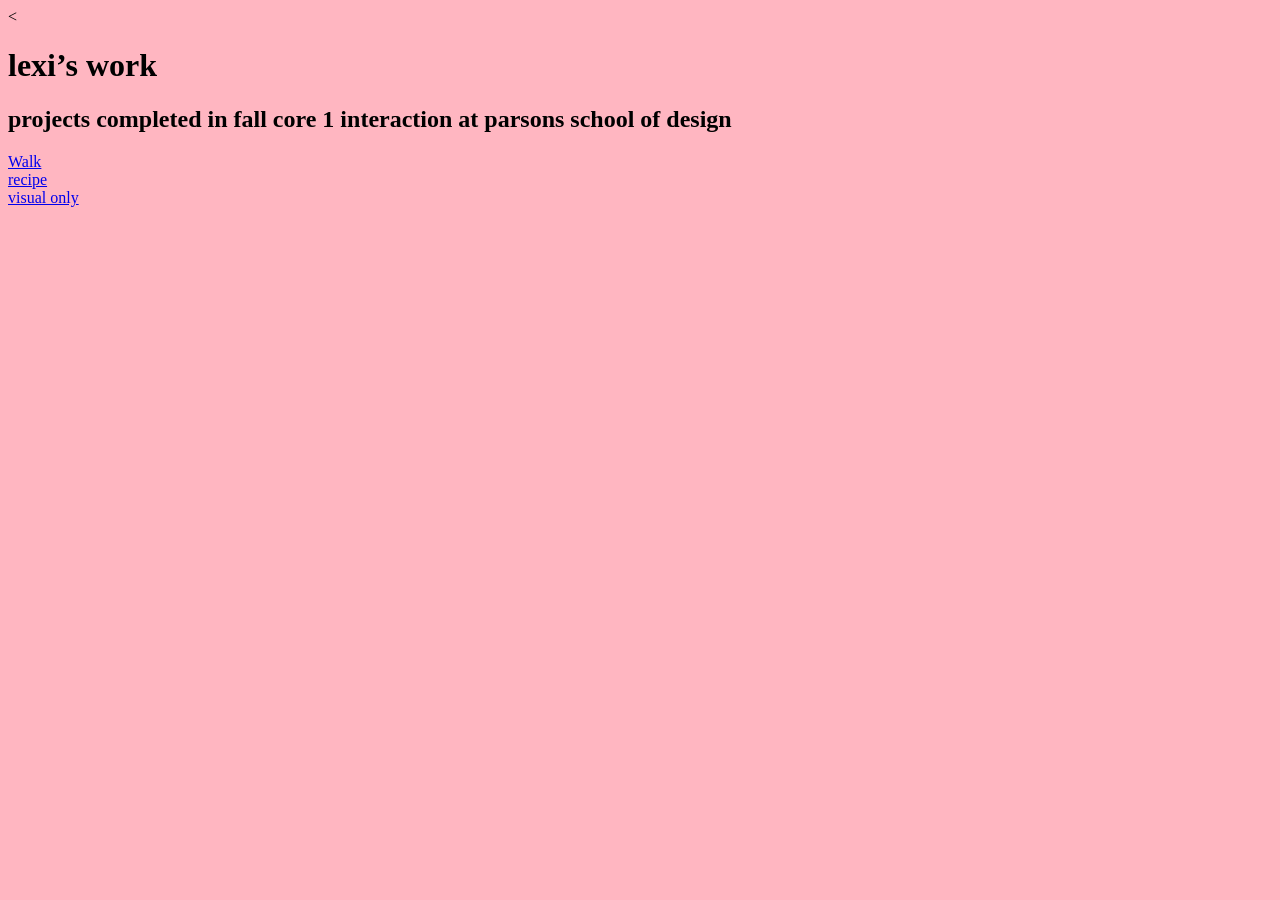
==== index.html @ c988e63a "first commit" ====
<
<!DOCTYPE html>
<html>
<head>
  <meta charset="utf-8">
  <meta name="viewport" content="width=device-width, initial-scale=1">
  <link rel="stylesheet" type="text/css" href="main.css">
  <link rel="preconnect" href="https://fonts.googleapis.com">
  <link rel="preconnect" href="https://fonts.gstatic.com" crossorigin>
  <link href="https://fonts.googleapis.com/css2?family=Yatra+One&display=swap" rel="stylesheet">
   <link rel="icon" type="image/x-icon" href="favicon.png">
  <title>lexi's core 1 projects</title>
</head>
<body>
<div class="wrapper">
  <div class="heading">
    <h1>lexi&rsquo;s work</h1>
    <h2>projects completed in fall core 1 interaction at parsons school of design</h2>
  </div>
  <div class="entries">
    <div class="entry">
      <a href="projects/walk/index.html">Walk</a>
    </div>
    <div class="entry">
      <a href="projects/recipe/index.html">recipe</a>
    </div>
    <div class="entry">
      <a href="projects/visual/index.html">visual only</a>
    </div>
  </div>

</div>

</body>
</html>
---- main.css ----
body { 
width  50px }

body {
  background-color: lightpink;
}


.wrapper {
  background-color: "mediumVioletred;"
}

.heading {
  background-color: {
    mediumVioletred;
  }

.entries {
  background-color: blue;
}

.entry {
  background-color: green;
}
.padding {
  background-color: yellow;
}
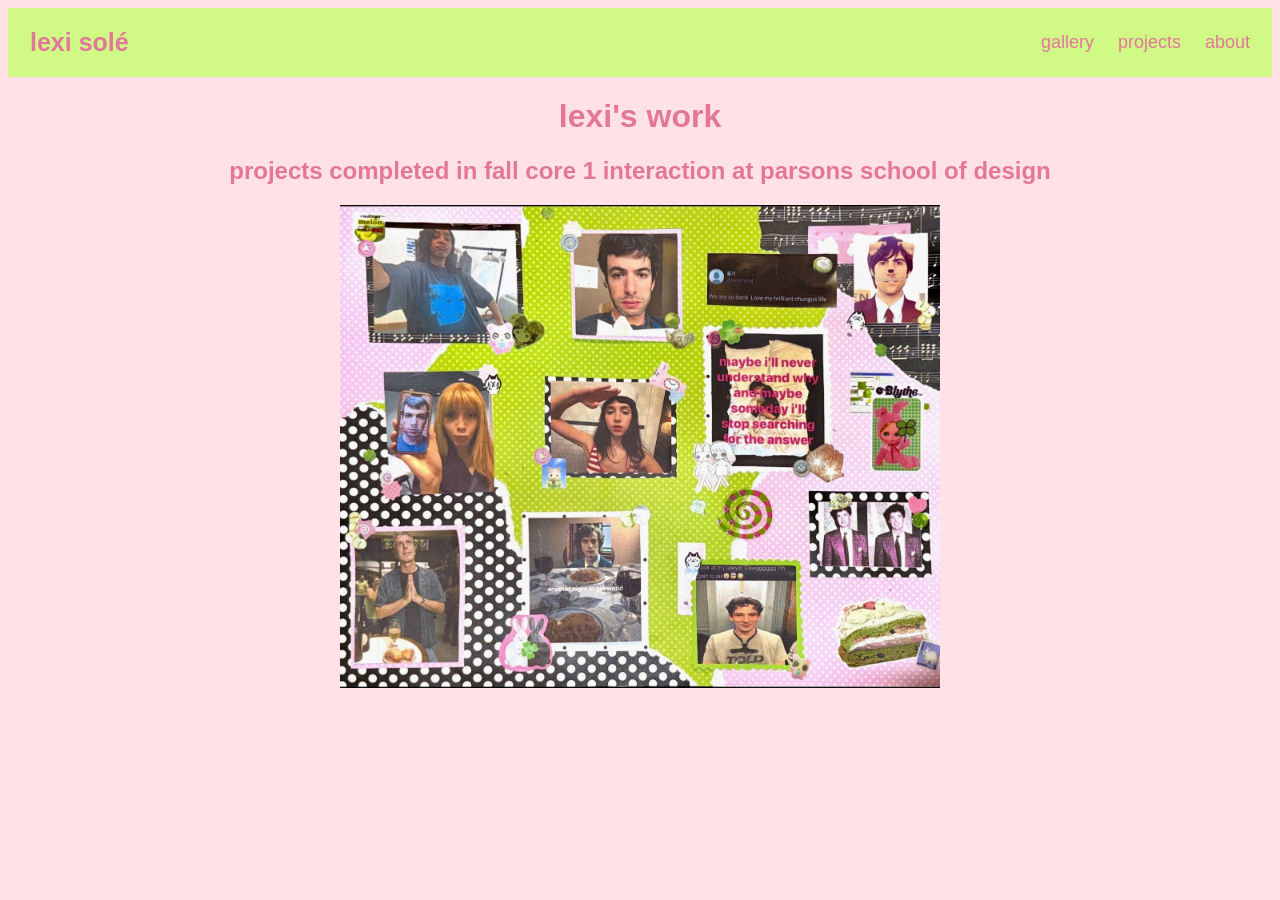
==== commit 686067db: "updated landing page" ====
--- a/index.html
+++ b/index.html
@@ -1,5 +1,4 @@
 
-<
 <!DOCTYPE html>
 <html>
 <head>
@@ -13,23 +12,25 @@
   <title>lexi's core 1 projects</title>
 </head>
 <body>
+  <div class="header">
+  <a href="#default" class="logo">lexi solé</a>
+  <div class="header-right">
+    <a href="gallery.html">gallery</a>
+    <a href="projects.html">projects</a>
+    <a href="about.html">about</a>
+    
+  </div>
+</div>
 <div class="wrapper">
   <div class="heading">
-    <h1>lexi&rsquo;s work</h1>
+    <h1>lexi's work</h1>
     <h2>projects completed in fall core 1 interaction at parsons school of design</h2>
   </div>
-  <div class="entries">
-    <div class="entry">
-      <a href="projects/walk/index.html">Walk</a>
-    </div>
-    <div class="entry">
-      <a href="projects/recipe/index.html">recipe</a>
-    </div>
-    <div class="entry">
-      <a href="projects/visual/index.html">visual only</a>
-    </div>
+
   </div>
 
+</div>
+<img src="moodboard.jpeg" width="600px">
 </div>
 
 </body>
--- a/main.css
+++ b/main.css
@@ -1,29 +1,84 @@
-
-body { 
-width  50px }
 
 body {
-  background-color: lightpink;
-}
-
-
-.wrapper {
-  background-color: "mediumVioletred;"
-}
-
-.heading {
-  background-color: {
-    mediumVioletred;
+   background-color: #ffe1e7;
+   font-family: Helvetica, sans-serif;
+   font-style: light;
+   text-align: center;
+   h1 {
+    color:#e27799
+   }
+   h2 {
+    color: #e27799;
+   }
+  
+    .header {
+    overflow: hidden;
+    background-color: #d1f985;
+    padding: 10px 10px;
+    
+    }
+    .header a {
+    float: left;
+    color:#e27799;
+    text-align: center;
+    padding: 12px;
+    text-decoration: none;
+    font-size: 18px;
+    line-height: 25px;
+    border-radius: 4px;
+  }
+  .header a.logo {
+    font-size: 25px;
+    font-weight: bold;
   }
 
-.entries {
-  background-color: blue;
-}
+  .header a:hover {
+    background-color: #fc97b7; ;
+    color: black;
+  }
 
-.entry {
-  background-color: green;
-}
-.padding {
-  background-color: yellow;
-}
+  .header a.active {
+    background-color: #fc97b7;
+    color: white;
+  }
+  .header-right {
+    float: right;
+    
+  }
 
+  @media screen and (max-width: 500px) {
+    .header a {
+      float: none;
+      display: block;
+      text-align: left;
+    }
+    .header-right {
+      float: none;
+    }
+  }
+  
+  .entries {
+    display: flex;
+    justify-content: center;
+    flex-direction: column;
+    width: 45vw;
+    margin: auto;
+    margin-top: 300px;
+  
+    
+    
+    
+
+  }
+  .entry {
+    background-color:#fc97b7;
+    margin: 10px 0px;
+    font-size: 50px;
+
+      a:visited {
+        color:#d1f985;
+      }
+
+  }
+
+  }
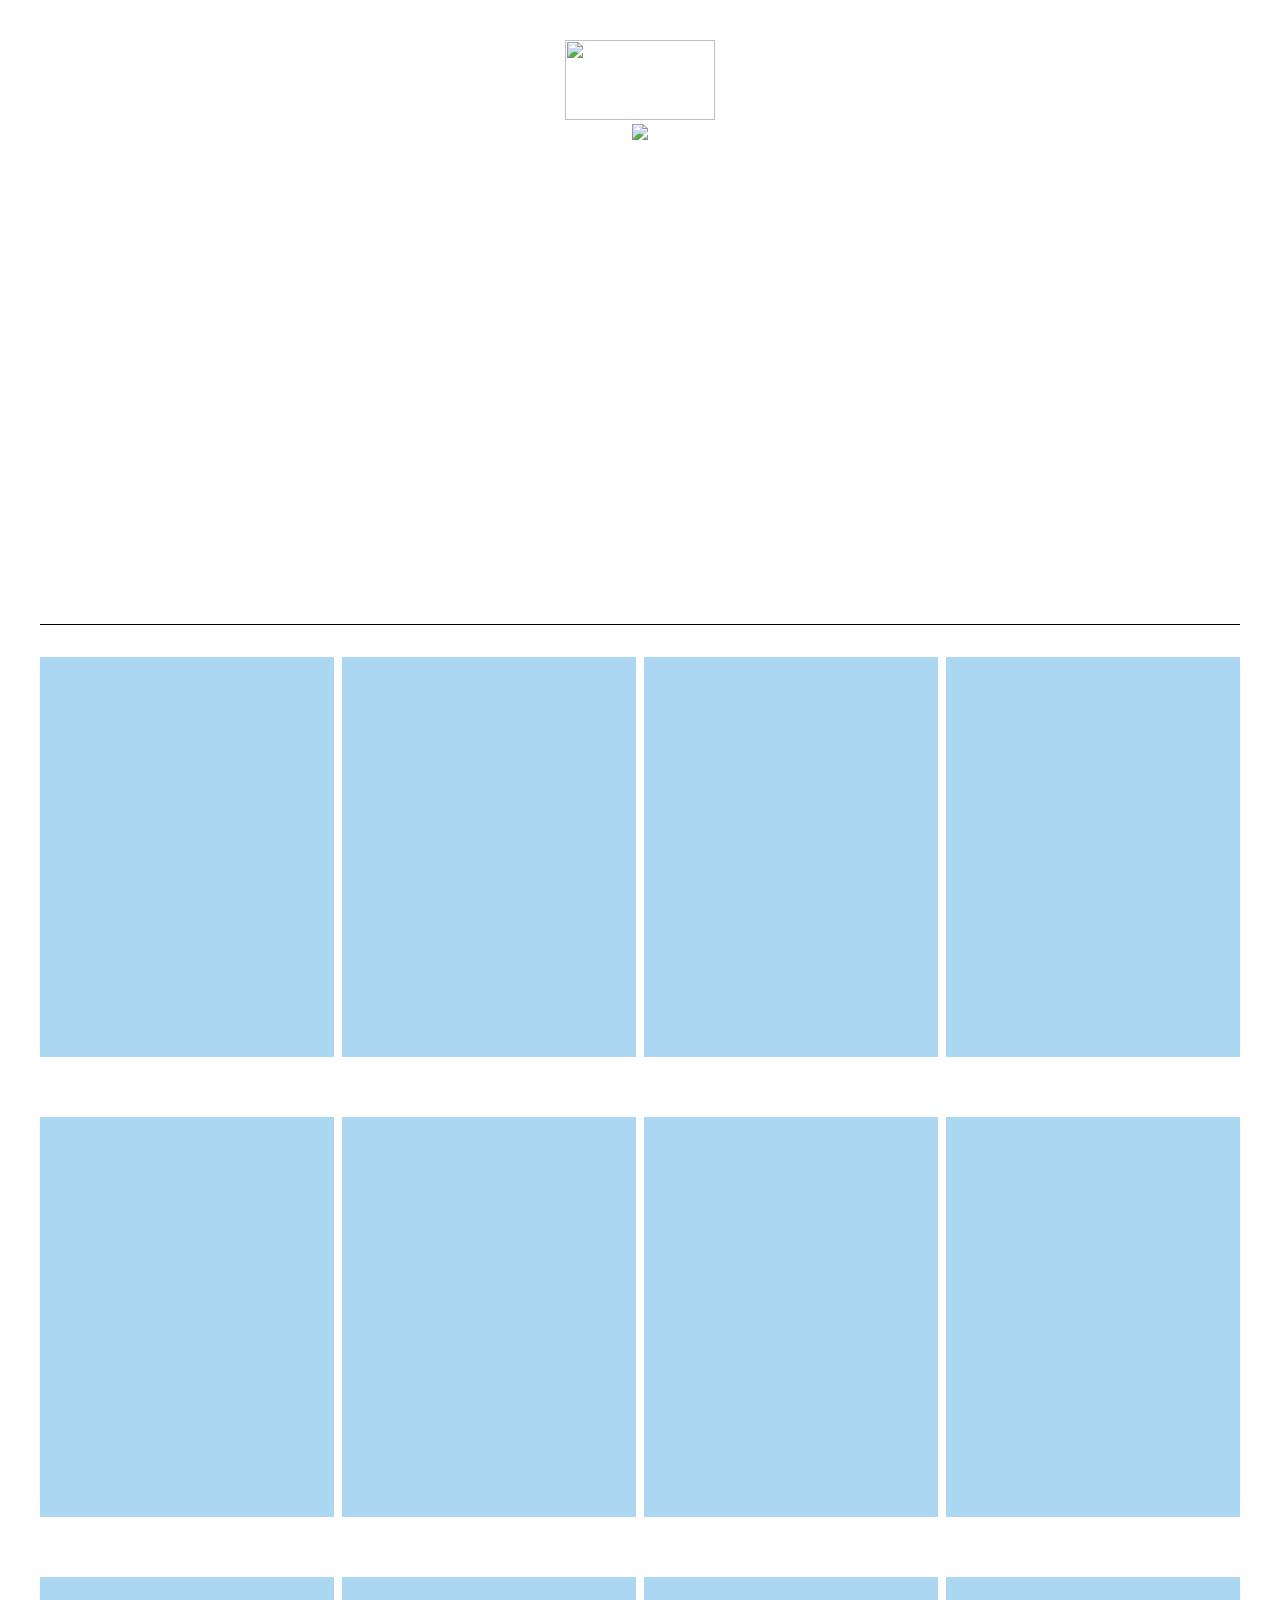
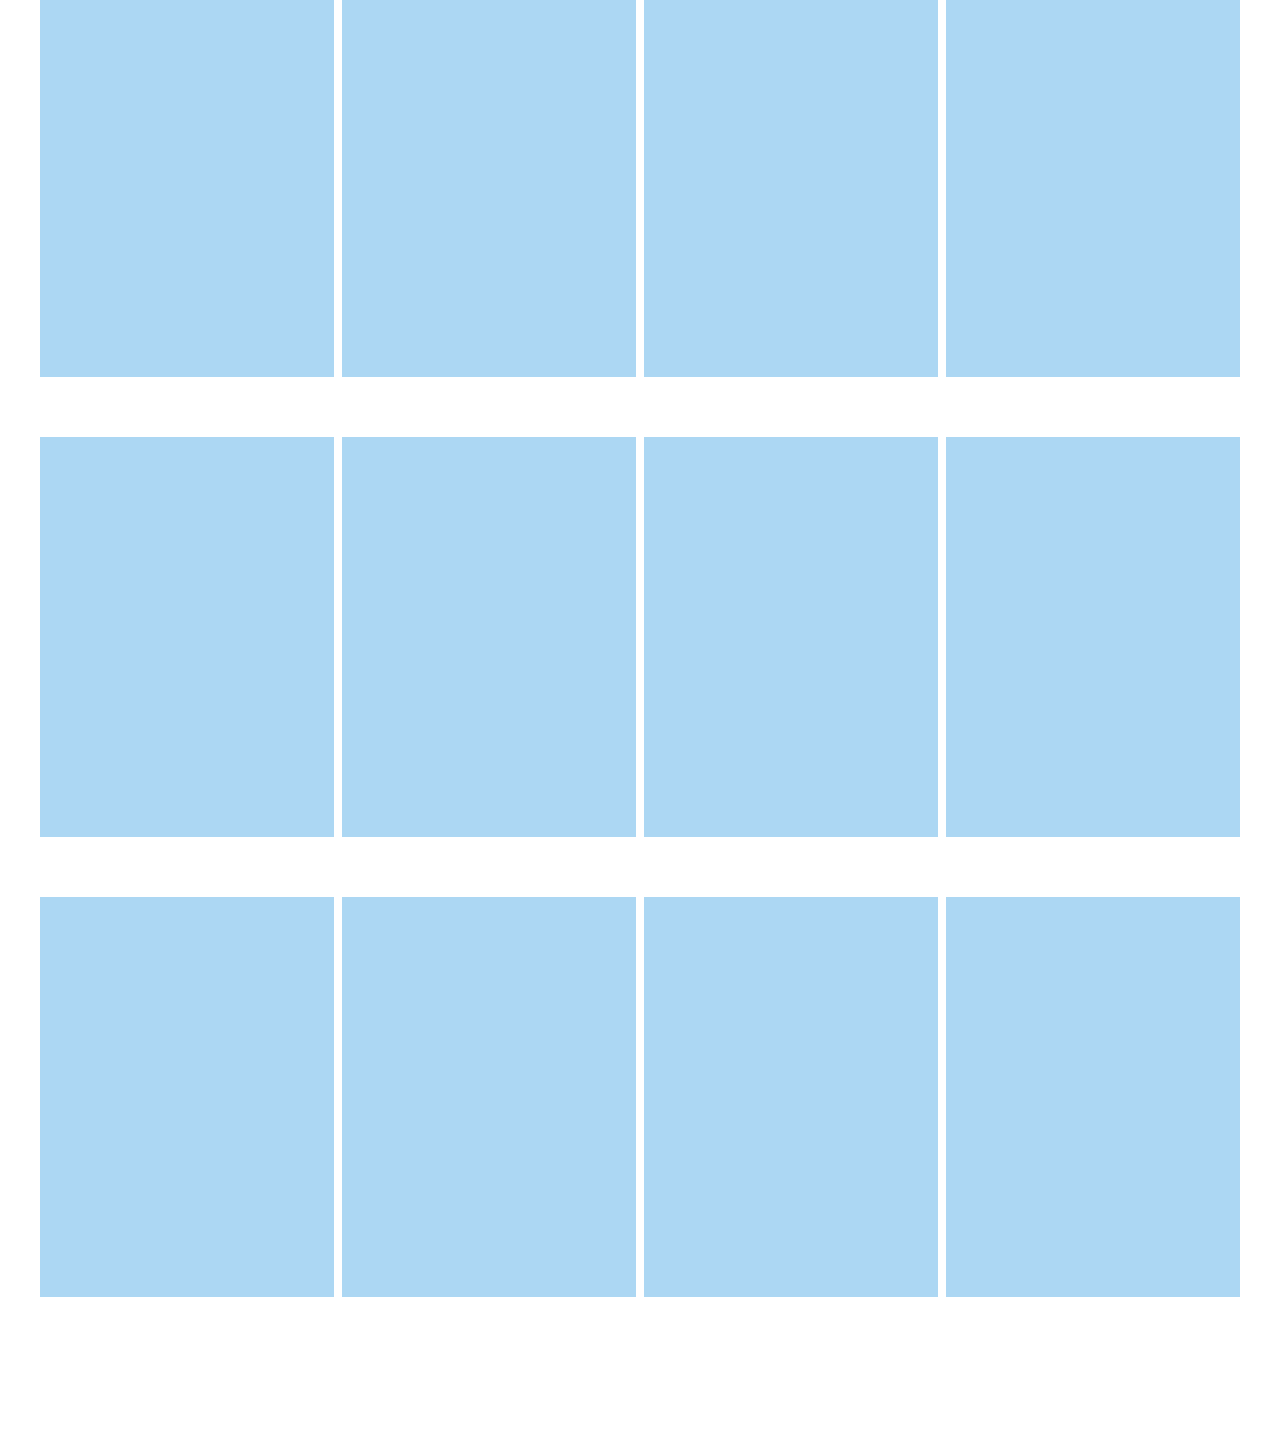
==== commit a9f7d45d: "adding grid recreation to repository" ====
--- a/index.html
+++ b/index.html
@@ -1,37 +1,44 @@
-
 <!DOCTYPE html>
-<html>
+<html lang="en">
 <head>
-  <meta charset="utf-8">
-  <meta name="viewport" content="width=device-width, initial-scale=1">
-  <link rel="stylesheet" type="text/css" href="main.css">
-  <link rel="preconnect" href="https://fonts.googleapis.com">
-  <link rel="preconnect" href="https://fonts.gstatic.com" crossorigin>
-  <link href="https://fonts.googleapis.com/css2?family=Yatra+One&display=swap" rel="stylesheet">
-   <link rel="icon" type="image/x-icon" href="favicon.png">
-  <title>lexi's core 1 projects</title>
+    <meta charset="UTF-8">
+    <link rel="stylesheet" type="text/css" href="main.css">
+    <meta name="viewport" content="width=device-width, initial-scale=1.0">
+    
+    <title>grid recreation</title>
 </head>
 <body>
-  <div class="header">
-  <a href="#default" class="logo">lexi solé</a>
-  <div class="header-right">
-    <a href="gallery.html">gallery</a>
-    <a href="projects.html">projects</a>
-    <a href="about.html">about</a>
+    <div id="imgs">
+    <a href="https://blondita.com/?srsltid=AYCX9vLmqvgAya1M6ctP8aErks0QVwyu10TQYaEKZ_6t-Dxwj65anW3H&_su_rec=[base64]&_su_rec_id=f343c59e-e7ea-4a2a-8cae-49b9a2289046-1793129919"><img src="imgs/3D_Blondita_logo.png.webp" height= 80px width=" 150vw"></a>
+    <img src="imgs/homepage.jpg" height = 500px>
+    </div>
+   
+     <h3></h3>
+     
+    <section class="grid-container shop-sections">
+        
+        <div class="grid-item"></div>
+        <div class="grid-item"></div>
+        <div class="grid-item"></div>
+        <div class="grid-item"></div>
+        <div class="grid-item"></div>
+        <div class="grid-item"></div>
+        <div class="grid-item"></div>
+        <div class="grid-item"></div>
+        <div class="grid-item"></div>
+        <div class="grid-item"></div>
+        <div class="grid-item"></div>
+        <div class="grid-item"></div>
+        <div class="grid-item"></div>
+        <div class="grid-item"></div>
+        <div class="grid-item"></div>
+        <div class="grid-item"></div>
+        <div class="grid-item"></div>
+        <div class="grid-item"></div>
+        <div class="grid-item"></div>
+        <div class="grid-item"></div>
+    </section>
     
-  </div>
-</div>
-<div class="wrapper">
-  <div class="heading">
-    <h1>lexi's work</h1>
-    <h2>projects completed in fall core 1 interaction at parsons school of design</h2>
-  </div>
-
-  </div>
-
-</div>
-<img src="moodboard.jpeg" width="600px">
-</div>
 
 </body>
 </html>
--- a/main.css
+++ b/main.css
@@ -1,84 +1,56 @@
+     #imgs {
+        display: flex;
+        flex-direction: column;
+        align-items: center;
 
-body {
-   background-color: #ffe1e7;
-   font-family: Helvetica, sans-serif;
-   font-style: light;
-   text-align: center;
-   h1 {
-    color:#e27799
-   }
-   h2 {
-    color: #e27799;
-   }
-  
-    .header {
-    overflow: hidden;
-    background-color: #d1f985;
-    padding: 10px 10px;
+     }
+
+        
+     * {
+            margin: 0;
+            padding: 0;
+            box-sizing: border-box;
+        }
+
+        body {
+            padding: 40px;
+            font-family: Helvetica, Arial, sans-serif;
+            margin: auto;
+        }
+
+        h3 {
+            padding: 8px 0;
+            font-size: 14px;
+            letter-spacing: 0.03em;
+            border-top: 1px solid black;
+        }
+
+        .grid-container {
+            margin: 16px 0 100px 0;
+            display: grid;
+            column-gap: 8px;
+            row-gap: 60px;
+        }
+
+        .grid-item {
+            padding: 40px;
+            background-color:rgb(172, 215, 243);
+            min-height: 400px;
+        }
+
+        .shop-sections {
+            grid-template-columns: 1fr 1fr 1fr 1fr;
+            grid-template-rows: repeat(5, 1fr);
+        }
+
+        .shop.sections>.featured {
+            grid-column-start: 1;
+            grid-column-end: 4;
+            /* grid-column: 1 / 3; */
+            grid-row-start: 1;
+            grid-row-end: 4;
+            /* grid-row: 1 / 4; */
+        }
+        
     
-    }
-    .header a {
-    float: left;
-    color:#e27799;
-    text-align: center;
-    padding: 12px;
-    text-decoration: none;
-    font-size: 18px;
-    line-height: 25px;
-    border-radius: 4px;
-  }
-  .header a.logo {
-    font-size: 25px;
-    font-weight: bold;
-  }
-
-  .header a:hover {
-    background-color: #fc97b7; ;
-    color: black;
-  }
-
-  .header a.active {
-    background-color: #fc97b7;
-    color: white;
-  }
-  .header-right {
-    float: right;
-    
-  }
-
-  @media screen and (max-width: 500px) {
-    .header a {
-      float: none;
-      display: block;
-      text-align: left;
-    }
-    .header-right {
-      float: none;
-    }
-  }
-  
-  .entries {
-    display: flex;
-    justify-content: center;
-    flex-direction: column;
-    width: 45vw;
-    margin: auto;
-    margin-top: 300px;
-  
-    
-    
-    
-
-  }
-  .entry {
-    background-color:#fc97b7;
-    margin: 10px 0px;
-    font-size: 50px;
-
-      a:visited {
-        color:#d1f985;
-      }
-
-  }
-
-  }+        
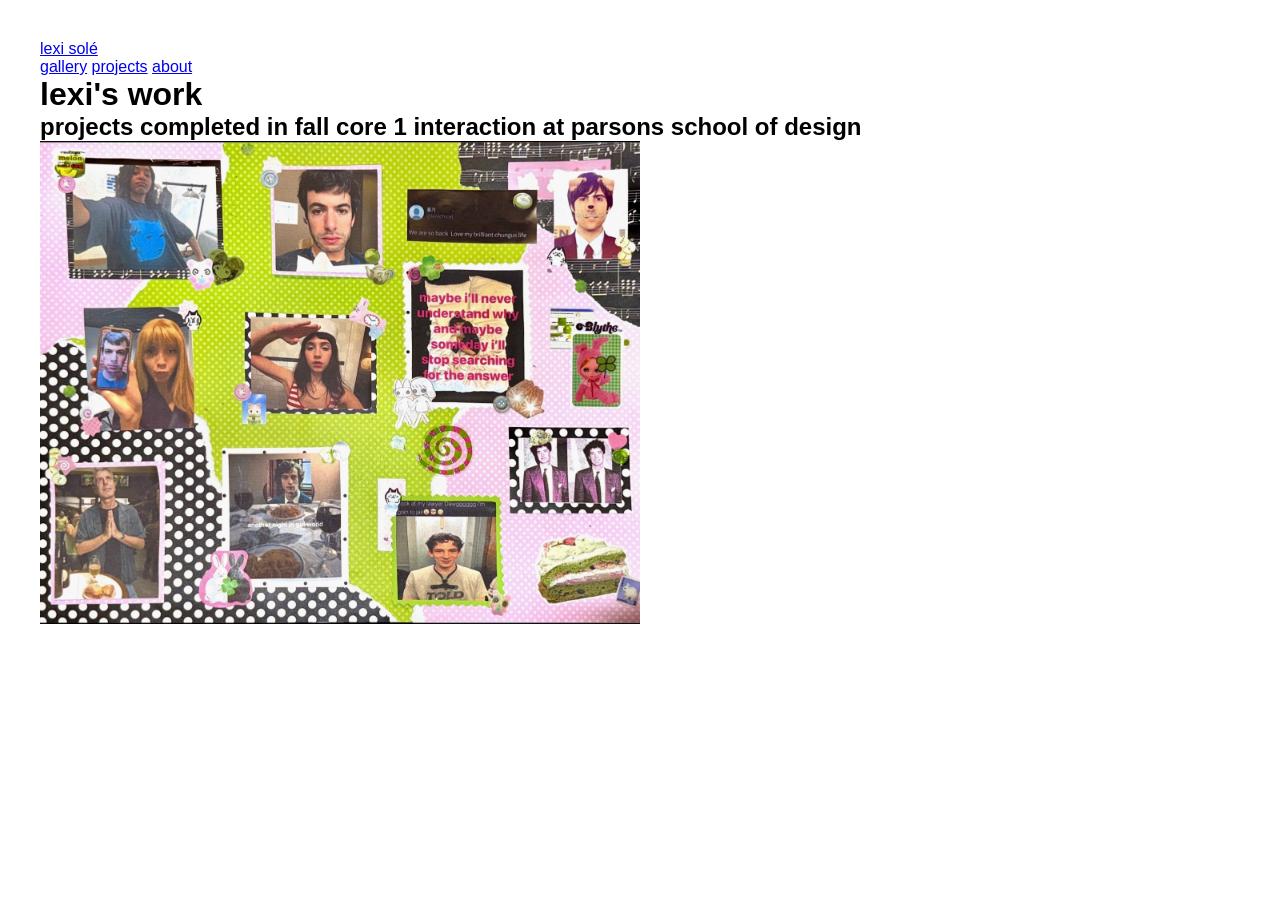
==== commit f272f9fc: "fixed index.html" ====
--- a/index.html
+++ b/index.html
@@ -1,44 +1,36 @@
 <!DOCTYPE html>
-<html lang="en">
+<html>
 <head>
-    <meta charset="UTF-8">
-    <link rel="stylesheet" type="text/css" href="main.css">
-    <meta name="viewport" content="width=device-width, initial-scale=1.0">
-    
-    <title>grid recreation</title>
+  <meta charset="utf-8">
+  <meta name="viewport" content="width=device-width, initial-scale=1">
+  <link rel="stylesheet" type="text/css" href="main.css">
+  <link rel="preconnect" href="https://fonts.googleapis.com">
+  <link rel="preconnect" href="https://fonts.gstatic.com" crossorigin>
+  <link href="https://fonts.googleapis.com/css2?family=Yatra+One&display=swap" rel="stylesheet">
+   <link rel="icon" type="image/x-icon" href="favicon.png">
+  <title>lexi's core 1 projects</title>
 </head>
 <body>
-    <div id="imgs">
-    <a href="https://blondita.com/?srsltid=AYCX9vLmqvgAya1M6ctP8aErks0QVwyu10TQYaEKZ_6t-Dxwj65anW3H&_su_rec=[base64]&_su_rec_id=f343c59e-e7ea-4a2a-8cae-49b9a2289046-1793129919"><img src="imgs/3D_Blondita_logo.png.webp" height= 80px width=" 150vw"></a>
-    <img src="imgs/homepage.jpg" height = 500px>
-    </div>
-   
-     <h3></h3>
-     
-    <section class="grid-container shop-sections">
-        
-        <div class="grid-item"></div>
-        <div class="grid-item"></div>
-        <div class="grid-item"></div>
-        <div class="grid-item"></div>
-        <div class="grid-item"></div>
-        <div class="grid-item"></div>
-        <div class="grid-item"></div>
-        <div class="grid-item"></div>
-        <div class="grid-item"></div>
-        <div class="grid-item"></div>
-        <div class="grid-item"></div>
-        <div class="grid-item"></div>
-        <div class="grid-item"></div>
-        <div class="grid-item"></div>
-        <div class="grid-item"></div>
-        <div class="grid-item"></div>
-        <div class="grid-item"></div>
-        <div class="grid-item"></div>
-        <div class="grid-item"></div>
-        <div class="grid-item"></div>
-    </section>
+  <div class="header">
+  <a href="#default" class="logo">lexi solé</a>
+  <div class="header-right">
+    <a href="gallery.html">gallery</a>
+    <a href="projects.html">projects</a>
+    <a href="about.html">about</a>
     
+  </div>
+</div>
+<div class="wrapper">
+  <div class="heading">
+    <h1>lexi's work</h1>
+    <h2>projects completed in fall core 1 interaction at parsons school of design</h2>
+  </div>
+
+  </div>
+
+</div>
+<img src="moodboard.jpeg" width="600px">
+</div>
 
 </body>
 </html>
--- a/main.css
+++ b/main.css
@@ -43,14 +43,21 @@
             grid-template-rows: repeat(5, 1fr);
         }
 
-        .shop.sections>.featured {
-            grid-column-start: 1;
-            grid-column-end: 4;
-            /* grid-column: 1 / 3; */
-            grid-row-start: 1;
-            grid-row-end: 4;
-            /* grid-row: 1 / 4; */
-        }
-        
-    
-        +      a:visited {
+        color:#d1f985;
+      }
+
+  }
+
+  #aboutme {
+    margin: 30vh 0;
+    font-size: 20px;
+
+    p {
+      color:#e27799;
+      line-height: 1.5;
+    }
+  }
+
+  }
+  
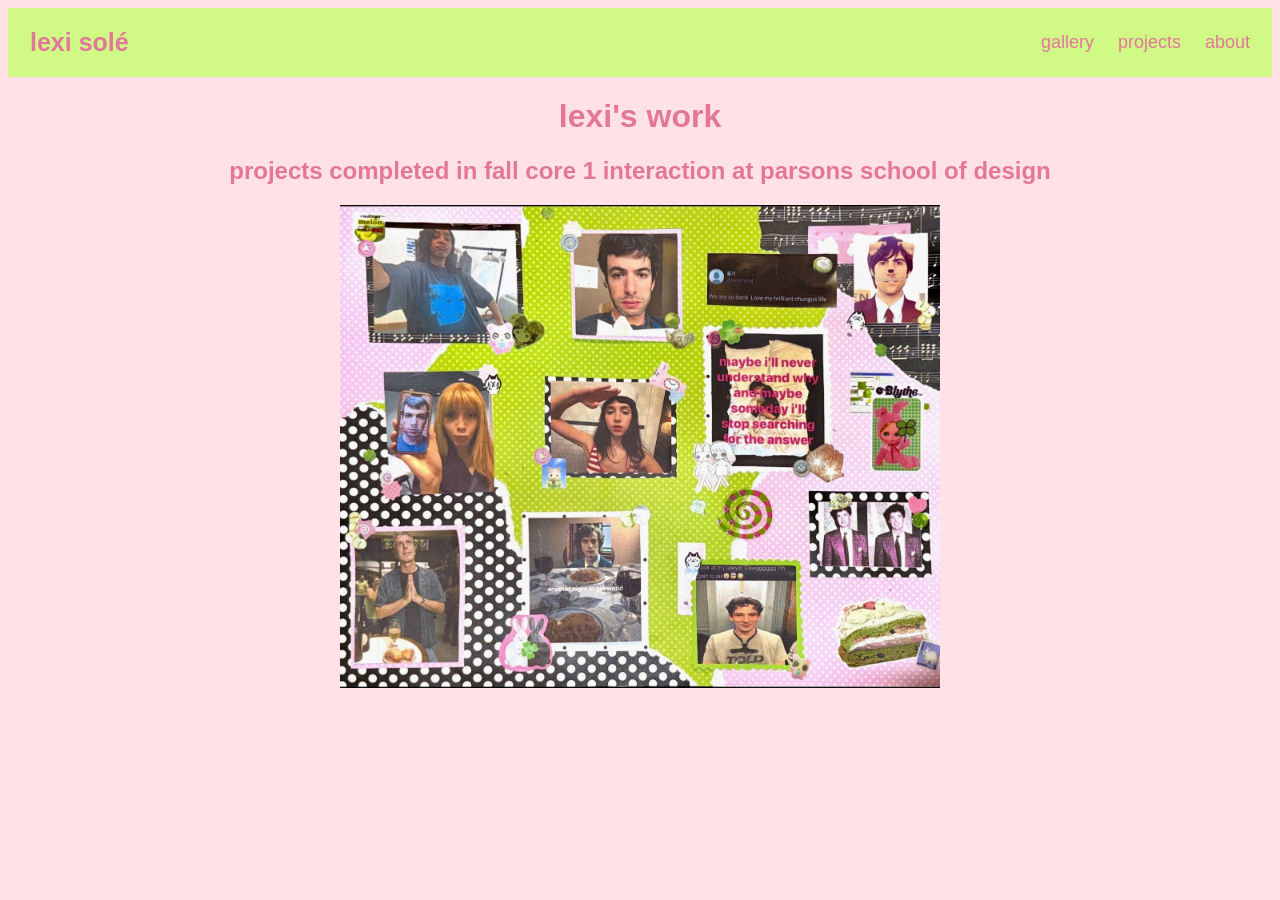
==== commit bed4da0e: "fixed index.html and css + linked grid project" ====
--- a/index.html
+++ b/index.html
@@ -18,6 +18,7 @@
     <a href="projects.html">projects</a>
     <a href="about.html">about</a>
     
+    
   </div>
 </div>
 <div class="wrapper">
--- a/main.css
+++ b/main.css
@@ -1,47 +1,78 @@
-     #imgs {
-        display: flex;
-        flex-direction: column;
-        align-items: center;
+body {
+   background-color: #ffe1e7;
+   font-family: Helvetica, sans-serif;
+   font-style: light;
+   text-align: center;
+   h1 {
+    color:#e27799
+   }
+   h2 {
+    color: #e27799;
+   }
+ 
+    .header {
+    overflow: hidden;
+    background-color: #d1f985;
+    padding: 10px 10px;
+   
+    }
+    .header a {
+    float: left;
+    color:#e27799;
+    text-align: center;
+    padding: 12px;
+    text-decoration: none;
+    font-size: 18px;
+    line-height: 25px;
+    border-radius: 4px;
+  }
+  .header a.logo {
+    font-size: 25px;
+    font-weight: bold;
+  }
 
-     }
+  .header a:hover {
+    background-color: #fc97b7; ;
+    color: black;
+  }
 
-        
-     * {
-            margin: 0;
-            padding: 0;
-            box-sizing: border-box;
-        }
+  .header a.active {
+    background-color: #fc97b7;
+    color: white;
+  }
+  .header-right {
+    float: right;
+   
+  }
 
-        body {
-            padding: 40px;
-            font-family: Helvetica, Arial, sans-serif;
-            margin: auto;
-        }
+  @media screen and (max-width: 500px) {
+    .header a {
+      float: none;
+      display: block;
+      text-align: left;
+    }
+    .header-right {
+      float: none;
+    }
+  }
+ 
+  .entries {
+    display: flex;
+    justify-content: center;
+    flex-direction: column;
+    width: 45vw;
+    margin: auto;
+    margin-top: 300px;
+ 
+   
+   
+   
 
-        h3 {
-            padding: 8px 0;
-            font-size: 14px;
-            letter-spacing: 0.03em;
-            border-top: 1px solid black;
-        }
-
-        .grid-container {
-            margin: 16px 0 100px 0;
-            display: grid;
-            column-gap: 8px;
-            row-gap: 60px;
-        }
-
-        .grid-item {
-            padding: 40px;
-            background-color:rgb(172, 215, 243);
-            min-height: 400px;
-        }
-
-        .shop-sections {
-            grid-template-columns: 1fr 1fr 1fr 1fr;
-            grid-template-rows: repeat(5, 1fr);
-        }
+  }
+  .entry {
+    background-color:#fc97b7;
+    margin: 10px 0px;
+    font-size: 50px;
 
       a:visited {
         color:#d1f985;
@@ -60,4 +91,5 @@
   }
 
   }
+
   
